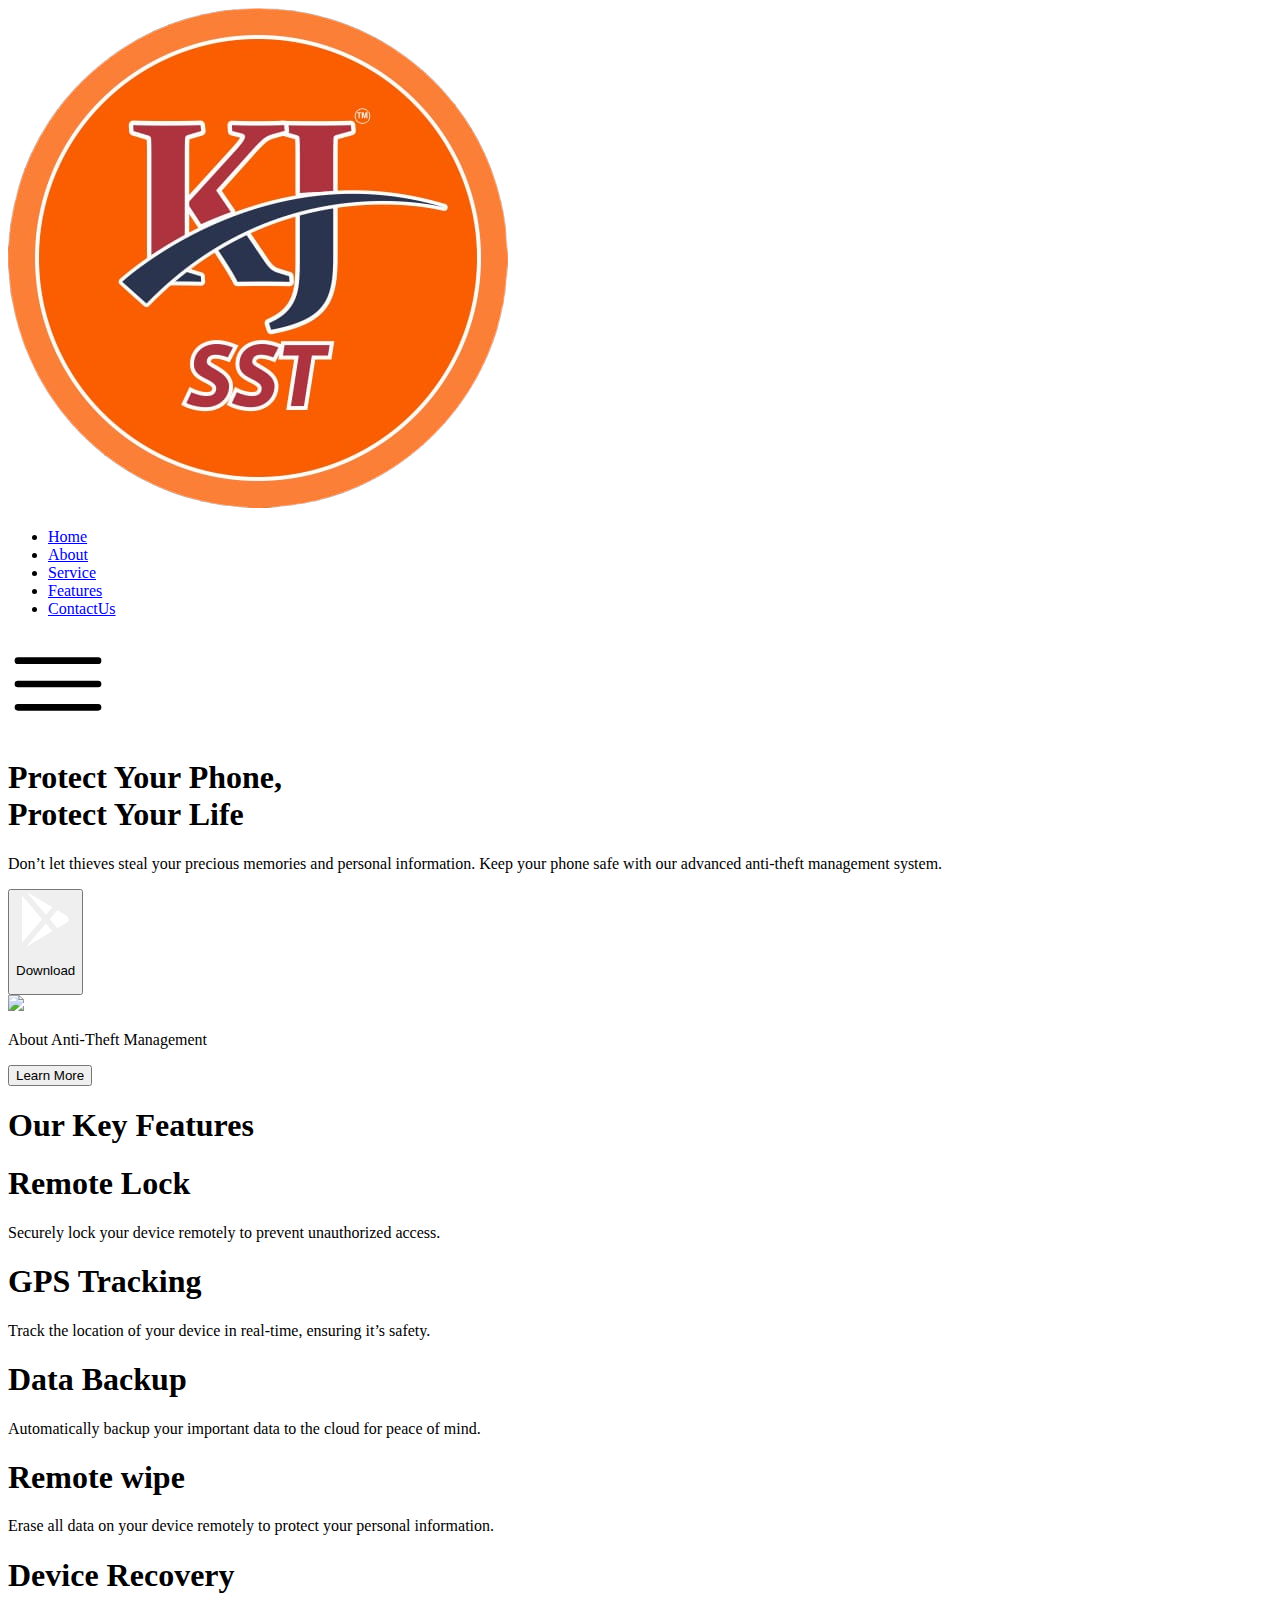
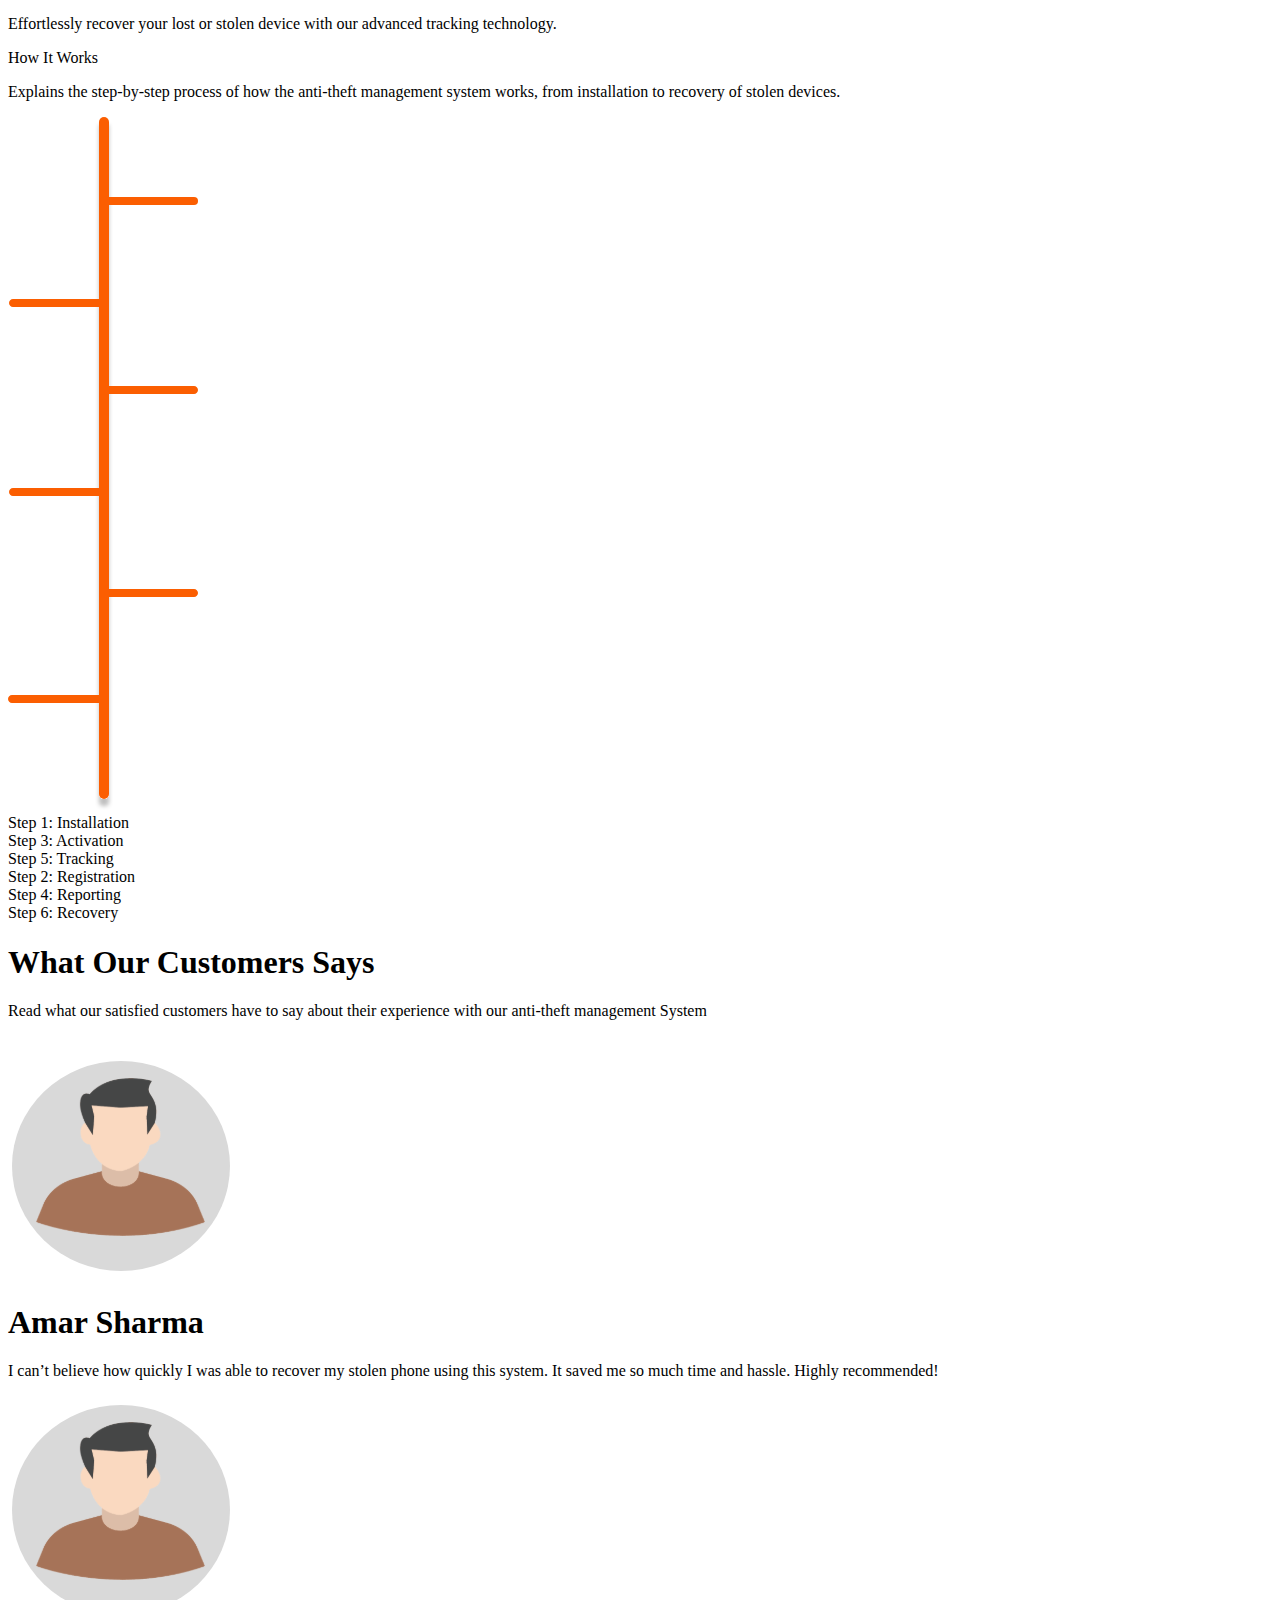
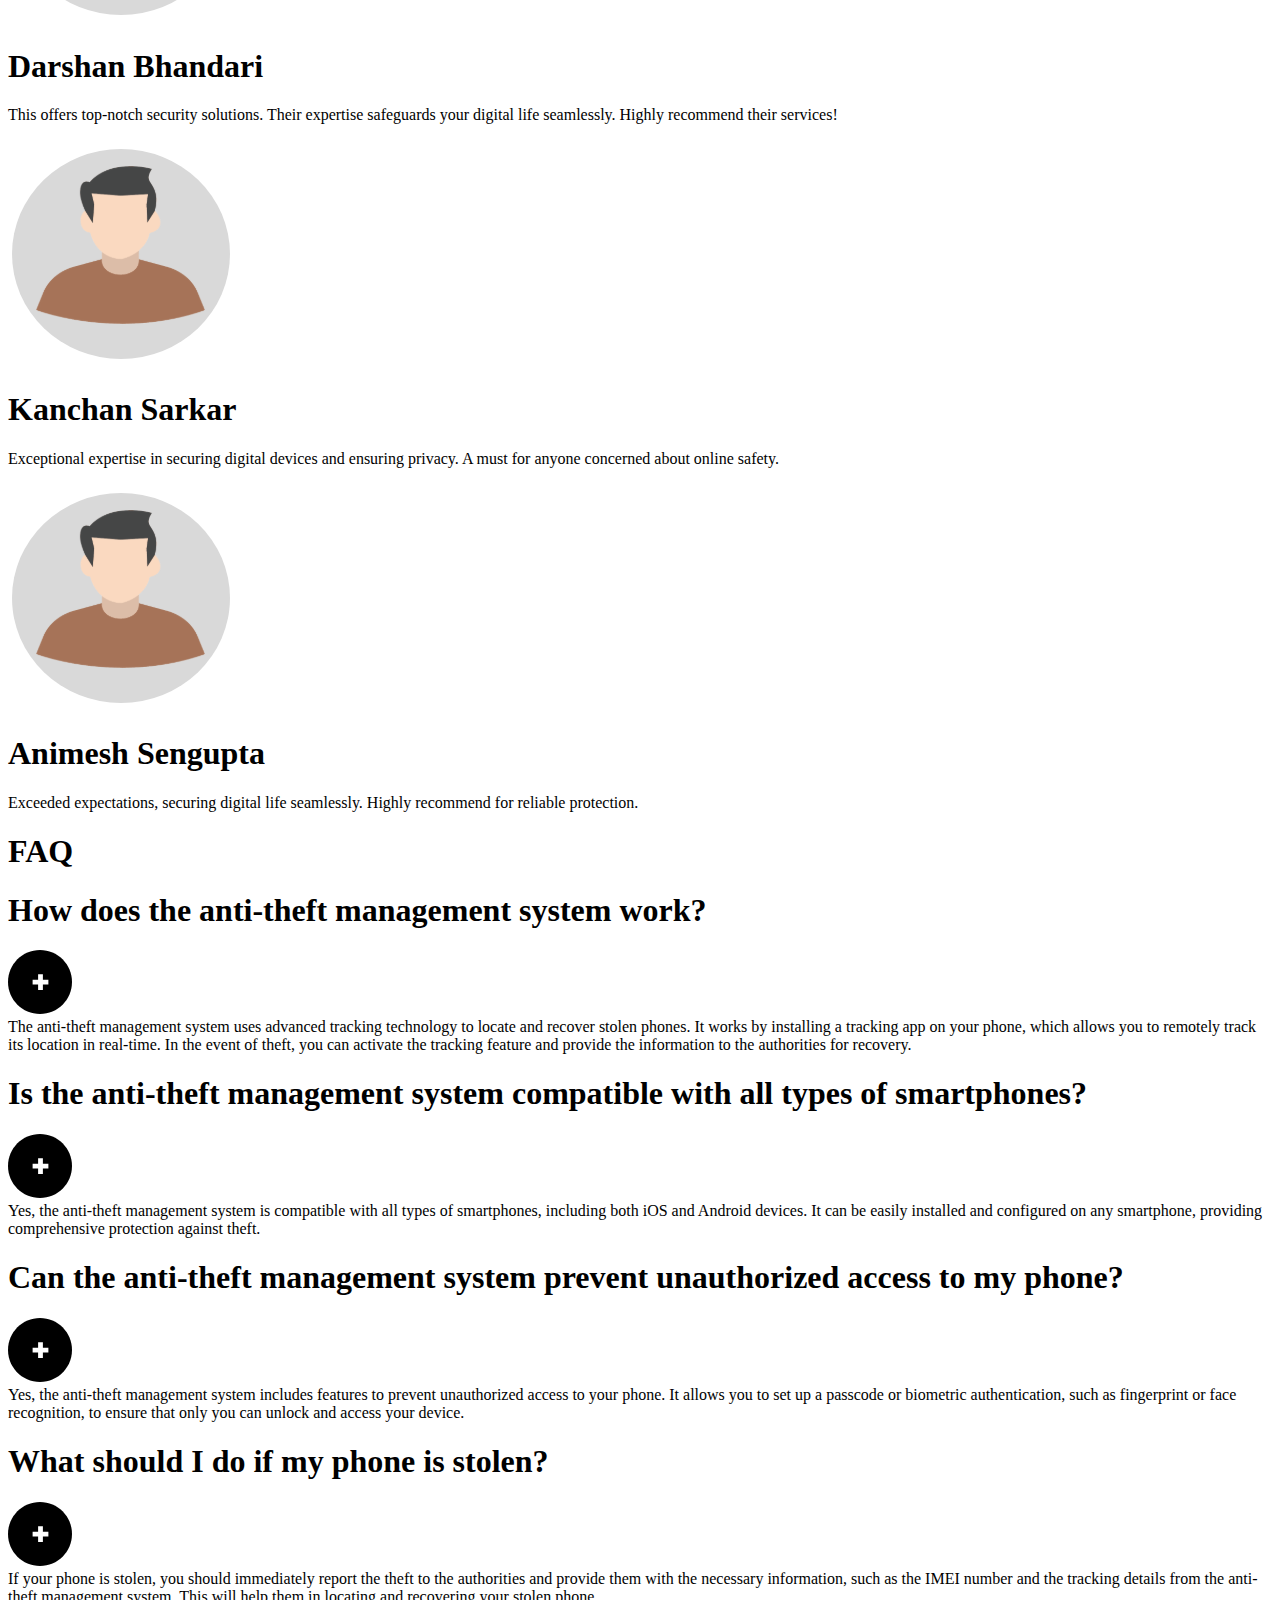
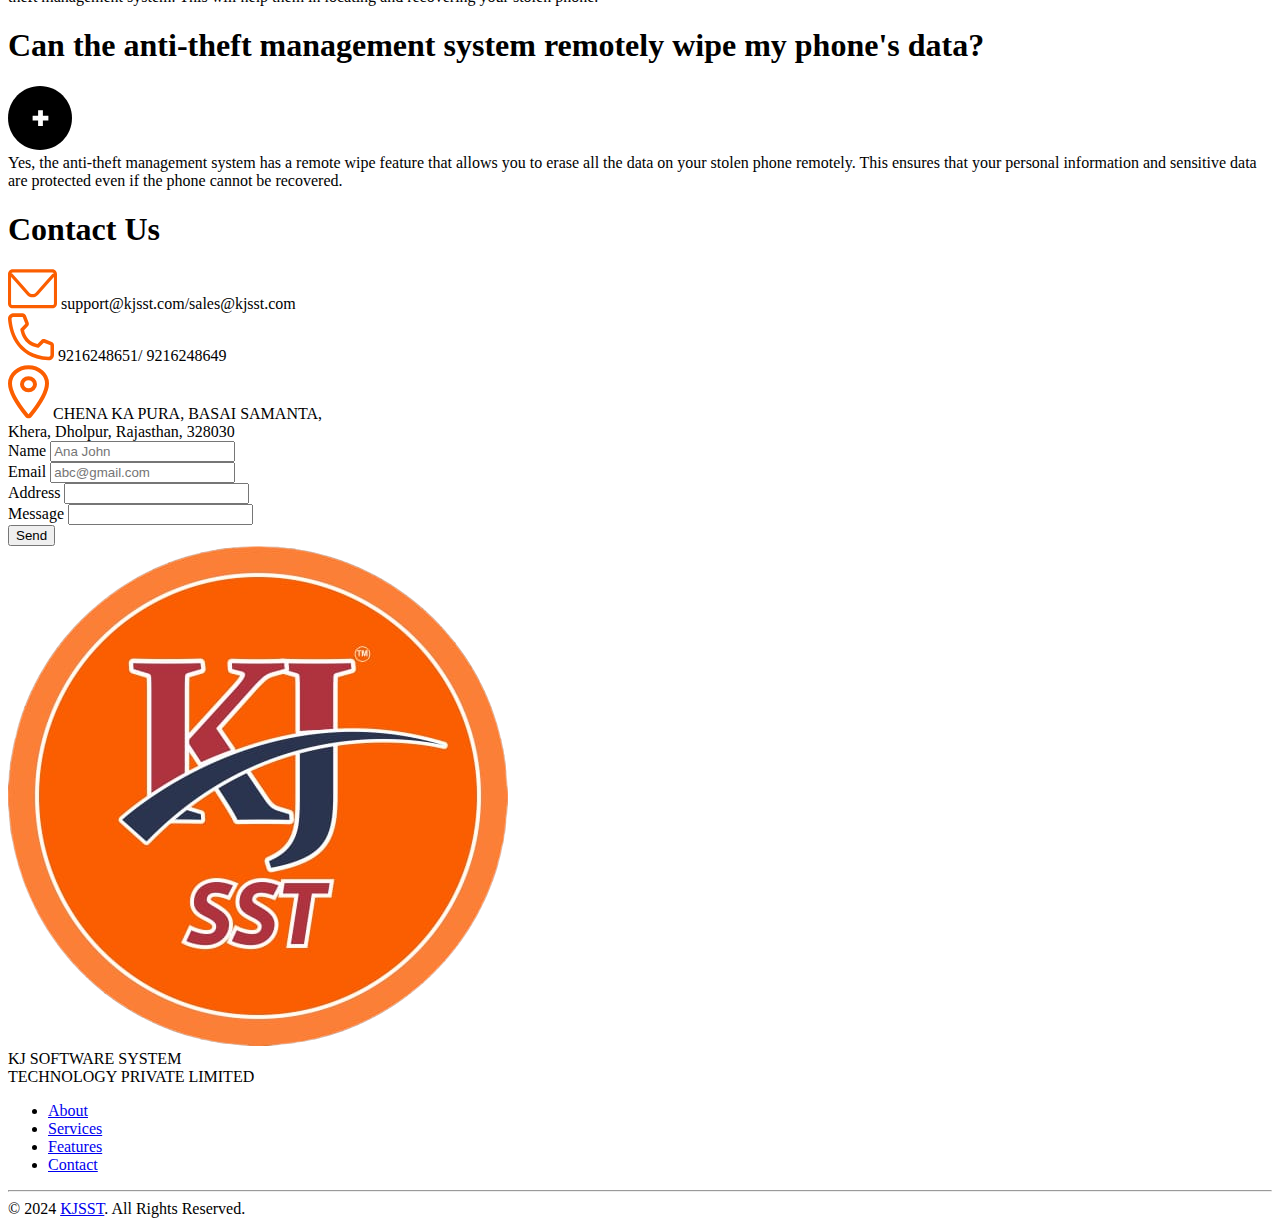
==== index.html @ 5d6f0995 "added" ====
<!DOCTYPE html>
<html lang="en" class="scroll-smooth">
<head>
    <meta charset="UTF-8">
    <meta name="viewport" content="width=device-width, initial-scale=1.0">
    <script src="https://cdn.tailwindcss.com"></script>
    <link rel="shortcut icon" href="/image/company_logo.png" type="image/x-icon">
    <title>KS Software System</title>
</head>
<body class=" scroll-smooth">

    <nav class="h-20 z-40 w-screen fixed shadow-lg flex justify-between items-center bg-white pl-16 pr-24 max-[1000px]:pl-10 max-[1000px]:pr-5 max-[600px]:pl-6">
            <div >
                <img src="image/company_logo.png" class="h-12 " />
            </div>

        <div>
            <ul class="flex justify-center items-center gap-20 font-[600px] text-xl text-black max-[1000px]:gap-8 max-[100px]:text-lg max-[600px]:hidden">
                <li class="cursor-pointer  hover:text-orange-500  "><a href="#home">Home</a></li>
                <li class="cursor-pointer hover:text-orange-500"><a href="#about">About</a></li>
                <li class="cursor-pointer hover:text-orange-500"><a href="#service">Service</a></li>
                <li class="cursor-pointer hover:text-orange-500"><a href="#feature">Features</a></li>
                <li class="cursor-pointer hover:text-orange-500"><a href="#contact">ContactUs</a></li>
            </ul>
        </div>

        <image src="/image/menu.svg" class="min-[600px]:hidden h-9" />
    </nav>

    <div class="flex justify-center items-center h-scren p-5 max-[1090px]:flex-col" id="home">
        <div class="w-[45%] flex flex-col justify-start items-start gap-9 max-[1090px]:mt-28 max-[1090px]:w-[90%]  ">
            <h1 class="text-[#3C3939 ] text-6xl font-bold leading-[4.2rem] max-[520px]:text-4xl">
                Protect Your Phone,<br>
                Protect Your Life
            </h1>
            <p class="text-slate-600 text-xl">Don’t let thieves steal your precious memories and personal information. Keep your phone safe with our advanced anti-theft management system.</p>
            <button class="h-16 w-56 bg-[#FB5E01] rounded-lg flex justify-center gap-4 items-center text-xl font-bold text-white">
                <img src="/image/playstore1.svg" class="h-9"/>
                <p>Download</p>

            </button>
        </div>
        <div class="">
            <img src="image/landing.png" class="h-[720px] max-[520px]:h-full" />

        </div>
    </div>
    <div class="h-96 bg-[#3C3939] flex justify-center items-center flex-col gap-20" id="about">
        <p class="text-white text-6xl font-bold max-[1000px]:text-4xl text-center">About Anti-Theft Management</p>
        <button class="h-20 w-64 bg-orange-600  text-white text-3xl font-semibold rounded-xl">Learn More</button>
    </div>

    <div class="h-scree p-20 bg-[#e2b191] flex flex-col justify-center items-center gap-14" id="feature">
        <h1 class="text-[#363131] text-6xl font-bold max-[520px]:text-3xl">Our Key Features</h1>
        <div class=" flex flex-col justify-center items-center gap-10">
            <div class="flex gap-8 max-[1440px]:flex-col max-[520px]:w-screen max-[520px]:justify-center max-[520px]:items-center"> 
                <div class="h-56 w-[450px] bg-[#e4dede] flex flex-col justify-center items-start p-5 gap-3 rounded-xl border shadow-xl max-[520px]:h-auto max-[520px]:p-8 max-[520px]:w-[90%]">
                    <h1 class=" text-[#0e0d0d]  font-bold text-4xl max-[520px]:text-2xl">Remote Lock</h1>
                    <p class="text-slate-900 text-lg">Securely lock your device remotely to prevent unauthorized access.</p>
                </div>
                <div class="h-56 w-[450px] bg-[#e4dede] flex flex-col justify-center items-start p-5 gap-3 rounded-xl border shadow-xl max-[520px]:h-auto max-[520px]:p-8 max-[520px]:w-[90%]">
                    <h1 class="text-[#0e0d0d]  font-bold text-4xl max-[520px]:text-2xl">GPS Tracking</h1>
                    <p class="text-slate-900 text-lg">Track the location of your device in real-time, ensuring it’s safety.</p>
                </div>
                <div class="h-56 w-[450px] bg-[#e4dede] flex flex-col justify-center items-start p-5 gap-3 rounded-xl border shadow-xl max-[520px]:h-auto max-[520px]:p-8 max-[520px]:w-[90%]">
                    <h1 class="text-[#0e0d0d]  font-bold text-4xl max-[520px]:text-2xl">Data Backup</h1>
                    <p class="text-slate-900 text-lg">Automatically backup your important data to the cloud for peace of mind.</p>
                </div>
            </div>


            <div class="flex gap-8  max-[1000px]:flex-col max-[520px]:w-screen max-[520px]:justify-center max-[520px]:items-center" > 
                <div class="h-56 w-[450px] bg-[#e4dede] flex flex-col justify-center items-start p-5 gap-3 rounded-xl border shadow-xl max-[520px]:h-auto max-[520px]:p-8 max-[520px]:w-[90%]">
                    <h1 class="text-[#0e0d0d]  font-bold text-4xl max-[520px]:text-2xl">Remote wipe</h1>
                    <p class="text-slate-900 text-lg">Erase all data on your device remotely to protect your personal information.</p>
                </div>
                <div class="h-56 w-[450px] bg-[#e4dede] flex flex-col justify-center items-start p-5 gap-3 rounded-xl border shadow-xl max-[520px]:h-auto max-[520px]:p-8 max-[520px]:w-[90%]">
                    <h1 class="text-[#0e0d0d]  font-bold text-4xl max-[520px]:text-2xl">Device Recovery</h1>
                    <p class="text-slate-900 text-lg">Effortlessly recover your lost or stolen device with our advanced tracking technology.</p>
                </div>
            </div>
        </div>

    </div>

    <div class="container mx-auto px-4 py-16 h-screen max-[1030px]:h-auto" id="service">
        <div class="w-[45%] pl-5 max-[1030px]:w-[70%] max-[520px]:w-[90%]">
            <h class="text-black text-6xl font-bold max-[520px]:text-3xl">
                How It Works
            </h>
            <p class="font-normal text-lg mt-3">
                Explains the step-by-step process of how the anti-theft management
system works, from installation to recovery of stolen devices.
            </p>
        </div>
        <div class=" flex justify-center items-center relative z-10 max-[520px]:h-[300px]  ">

            <image src="image/works.svg" class=" max-[1030px]:h-80 max-[1030px]:mt-10 max-[520px]:hidden"/>
            <div class="h-24 w-96 flex justify-center items-center bg-[#767373af] rounded-lg shadow-xl border text-white text-4xl font-bold absolute z-0 ml-[600px] top-11 max-[1030px]:h-10 max-[1030px]:w-44 max-[1030px]:text-lg max-[1030px]:ml-[300px] max-[1030px]:top-14  max-[520px]:ml-0  max-[520px]:top-5 ">
                Step 1: Installation
            </div>
            <div class="h-24 w-96 flex justify-center items-center bg-[#767373af] rounded-lg shadow-xl border text-white text-4xl font-bold absolute z-0 ml-[600px] top-56 max-[1030px]:h-10 max-[1030px]:w-44 max-[1030px]:text-lg max-[1030px]:ml-[300px] max-[1030px]:top-36 max-[520px]:ml-0   max-[520px]:top-40">
                Step 3: Activation 
            </div>
            <div class="h-24 w-96 flex justify-center items-center bg-[#767373af] rounded-lg shadow-xl border text-white text-4xl font-bold absolute z-0 ml-[600px] bottom-44 max-[1030px]:h-10 max-[1030px]:w-44 max-[1030px]:text-lg max-[1030px]:ml-[300px] max-[1030px]:bottom-20 max-[520px]:ml-0  max-[520px]:top-72 ">
                Step 5: Tracking
            </div>
            <div class="h-24 w-96 flex justify-center items-center bg-[#767373af] rounded-lg shadow-xl border text-white text-4xl font-bold absolute z-0 mr-[600px] top-36 max-[1030px]:h-10 max-[1030px]:w-44 max-[1030px]:text-lg max-[1030px]:ml-[300px] max-[1030px]:top-28 max-[520px]:mr-0 max-[520px]:ml-0  max-[520px]:top-24 ">
                Step 2: Registration 
            </div>
            <div class="h-24 w-96 flex justify-center items-center bg-[#767373af] rounded-lg shadow-xl border text-white text-4xl font-bold absolute z-0 mr-[600px] top-80 mt-5 max-[1030px]:h-10 max-[1030px]:w-44 max-[1030px]:text-lg max-[1030px]:ml-[300px] max-[1030px]:top-44   max-[520px]:mr-0 max-[520px]:ml-0  max-[520px]:top-48">
                Step 4: Reporting 
            </div>
            <div class="h-24 w-96 flex justify-center items-center bg-[#767373af] rounded-lg shadow-xl border text-white text-4xl font-bold absolute z-0 mr-[600px] bottom-16 max-[1030px]:h-10 max-[1030px]:w-44 max-[1030px]:text-lg max-[1030px]:ml-[300px] max-[1030px]:bottom-8  max-[520px]:mr-0 max-[520px]:ml-0 max-[520px]:top-96 ">
                Step 6: Recovery
            </div>
        </div>
    </div>
    <div class="h-screen flex justify-center items-center mt-20 gap-36 max-[1300px]:gap-10 max-[1300px]:flex-col p-16 max-[1090px]:p-0">
        <div class="w-[45%] flex flex-col justify-start items-start gap-9 max-[1090px]:w-[70%]">
            <h1 class="text-[#3C3939] text-6xl font-bold leading-[4.2rem] max-[520px]:text-3xl ">
                What Our Customers Says
            </h1>
            <p class="text-slate-600 text-xl">Read what our satisfied customers have to say about their experience with our anti-theft management System</p>
        </div>

       
        <swiper-container class="mySwiper max-[520px]:flex max-[520px]:justify-center max-[520px]:items-center h-[450px] w-[500px] max-[520px]:w-[100%] max-[520px]:h-auto" pagination="true" pagination-clickable="true" navigation="true"
        space-between="30" centered-slides="true" autoplay-delay="6000" autoplay-disable-on-interaction="false">
        <swiper-slide>
            <div class="h-[450px] w-[500px] border-[1px] flex-col border-black  rounded-se-2xl rounded-bl-2xl flex justify-center items-center gap-5 bg-white shadow-xl max-[520px]:w-[100%] max-[520px]:h-auto max-[520px]:p-8">
                 <image src="image/customer.svg" class="h-44" />
                 <h1 class="text-3xl font-semibold">Amar Sharma</h1>
                 <div class="w-[90%] h-28 border-[1px] border-black p-4 text-justify rounded-md max-[520px]:p-6 max-[520px]:h-auto">
                    I can’t believe how quickly I was able to recover my stolen phone using this system. It saved me so much time and hassle. Highly recommended!
                 </div>
            </div>
            </swiper-slide>
            <swiper-slide>
                <div class="h-[450px] w-[500px] border-[1px] flex-col border-black  rounded-se-2xl rounded-bl-2xl flex justify-center items-center gap-5 bg-white shadow-xl max-[520px]:w-[100%] max-[520px]:h-auto max-[520px]:p-8">
                     <image src="image/customer.svg" class="h-44" />
                     <h1 class="text-3xl font-semibold">Darshan Bhandari</h1>
                     <div class="w-[90%] h-28 border-[1px] border-black p-4 text-justify rounded-md max-[520px]:p-6 max-[520px]:h-auto">
                       This offers top-notch security solutions. Their expertise safeguards your digital life seamlessly. Highly recommend their services!
                     </div>
                </div>
                </swiper-slide>
                <swiper-slide>
                    <div class="h-[450px] w-[500px] border-[1px] flex-col border-black  rounded-se-2xl rounded-bl-2xl flex justify-center items-center gap-5 bg-white shadow-xl max-[520px]:w-[100%] max-[520px]:h-auto max-[520px]:p-8">
                         <image src="image/customer.svg" class="h-44" />
                         <h1 class="text-3xl font-semibold">Kanchan Sarkar</h1>
                         <div class="w-[90%] h-28 border-[1px] border-black p-4 text-justify rounded-md max-[520px]:p-6 max-[520px]:h-auto">
                            Exceptional expertise in securing digital devices and ensuring privacy. A must for anyone concerned about online safety.
                         </div>
                    </div>
                    </swiper-slide>
                    <swiper-slide>
                        <div class="h-[450px] w-[500px] border-[1px] flex-col border-black  rounded-se-2xl rounded-bl-2xl flex justify-center items-center gap-5 bg-white shadow-xl max-[520px]:w-[100%] max-[520px]:h-auto max-[520px]:p-8">
                             <image src="image/customer.svg" class="h-44" />
                             <h1 class="text-3xl font-semibold">Animesh Sengupta</h1>
                             <div class="w-[90%] h-28 border-[1px] border-black p-4 text-justify rounded-md max-[520px]:p-6 max-[520px]:h-auto">
                                Exceeded expectations, securing digital life seamlessly. Highly recommend for reliable protection.
                             </div>
                        </div>
                        </swiper-slide>
        </swiper-container >
        
    </div>
    <div class="h-6 bg-[#cdcccc]">

    </div>
    <div class="container mx-auto px-4 py-16  flex justify-start items-start flex-col gap-10 mt-5">
        <h1 class="text-black text-6xl font-bold ml-16  max-[520px]:text-4xl">FAQ</h1>
        <div class="flex flex-col justify-center items-center gap-8">
            <div class="flex flex-col  border-[4px] border-[#F8F8F8] w-[90%] rounded-2xl">
                <div class="flex justify-between items-center h-28 bg-[#F8F8F8] p-8 max-[760px]:h-auto">
                    <h1 class="text-4xl text-black font-bold max-[520px]:text-2xl">

                        How does the anti-theft management system work?
                    </h1>
                    <image src="/image/add.svg" class="h-14 max-[520px]:h-8"/>
                </div>
                <div class="p-10 text-stone-700 text-xl font-normal">
                    The anti-theft management system uses advanced tracking technology to locate and recover stolen phones. It works by installing a tracking app on your phone, which allows you to remotely track its location in real-time. In the event of theft, you can activate the tracking feature and provide the information to the authorities for recovery.
                </div>
            </div>

            

            <div class="flex flex-col  border-[4px] border-[#F8F8F8] w-[90%] rounded-2xl">
                <div class="flex justify-between items-center h-28 bg-[#F8F8F8] p-8 max-[760px]:h-auto">
                    <h1 class="text-4xl text-black font-bold max-[520px]:text-2xl">

                        Is the anti-theft management system compatible with all types of smartphones?
                    </h1>
                    <image src="/image/add.svg" class="h-14 max-[520px]:h-8"/>
                </div>
                <div class="p-10 text-stone-700 text-xl font-normal">
                    Yes, the anti-theft management system is compatible with all types of smartphones, including both iOS and Android devices. It can be easily installed and configured on any smartphone, providing comprehensive protection against theft.
                </div>
            </div>


            <div class="flex flex-col  border-[4px] border-[#F8F8F8] w-[90%] rounded-2xl">
                <div class="flex justify-between items-center h-28 bg-[#F8F8F8] p-8 max-[760px]:h-auto">
                    <h1 class="text-4xl text-black font-bold max-[520px]:text-2xl">

                        Can the anti-theft management system prevent unauthorized access to my phone?
                    </h1>
                    <image src="/image/add.svg" class="h-14 max-[520px]:h-8"/>
                </div>
                <div class="p-10 text-stone-700 text-xl font-normal">
                    Yes, the anti-theft management system includes features to prevent unauthorized access to your phone. It allows you to set up a passcode or biometric authentication, such as fingerprint or face recognition, to ensure that only you can unlock and access your device.
                </div>
            </div>


            <div class="flex flex-col  border-[4px] border-[#F8F8F8] w-[90%] rounded-2xl">
                <div class="flex justify-between items-center h-28 bg-[#F8F8F8] p-8 max-[760px]:h-auto">
                    <h1 class="text-4xl text-black font-bold max-[520px]:text-2xl">

                        What should I do if my phone is stolen?
                    </h1>
                    <image src="/image/add.svg" class="h-14 max-[520px]:h-8"/>
                </div>
                <div class="p-10 text-stone-700 text-xl font-normal">
                    If your phone is stolen, you should immediately report the theft to the authorities and provide them with the necessary information, such as the IMEI number and the tracking details from the anti-theft management system. This will help them in locating and recovering your stolen phone.
                </div>
            </div>


            <div class="flex flex-col  border-[4px] border-[#F8F8F8] w-[90%] rounded-2xl">
                <div class="flex justify-between items-center h-28 bg-[#F8F8F8] p-8 max-[760px]:h-auto">
                    <h1 class="text-4xl text-black font-bold max-[520px]:text-2xl">

                        Can the anti-theft management system remotely wipe my phone's data?
                    </h1>
                    <image src="/image/add.svg" class="h-14 max-[520px]:h-8"/>
                </div>
                <div class="p-10 text-stone-700 text-xl font-normal">
                    Yes, the anti-theft management system has a remote wipe feature that allows you to erase all the data on your stolen phone remotely. This ensures that your personal information and sensitive data are protected even if the phone cannot be recovered.
                </div>
            </div>


        </div>
       

        
    </div>

    <div class="container mx-auto px-4 py-16  flex justify-center items-center flex-col gap-10 mt-5 max-[700px]:" id="contact"> 
        <h1 class="text-black text-6xl font-bold ml-16 max-[520px]:ml-0 max-[520px]:text-3xl">Contact Us</h1>
        <div class="flex  justify-around items-center gap-44 max-[1090px]:flex-col-reverse max-[1090px]:gap-20">
            <div class="flex flex-col justify-start items-start gap-14 w-[40%] max-[1090px]:w-[90%] max-[1090px]:bg-slate-100 max-[1090px]:p-10 max-[1090px]:rounded-xl">
                <div class="flex  justify-center items-center gap-7 text-orange-500 text-2xl font-semibold max-[520px]:text-lg max-[500px]:w-[100%]">
                    <image src="image/mail.svg" class="max-[520px]:h-6"/>
                    support@kjsst.com/sales@kjsst.com
                </div>
                <div class="flex  justify-center items-center gap-7 text-orange-500 text-2xl font-semibold max-[520px]:text-lg">
                    <image src="image/call.svg" class="max-[520px]:h-6"/>
                    9216248651/
9216248649
                </div>
                <div class="flex  justify-center items-center gap-7 text-orange-500 text-2xl font-semibold max-[520px]:text-lg">
                    <image src="image/location.svg" class="max-[520px]:h-6"/>
                    CHENA KA PURA, BASAI SAMANTA,<br> Khera, Dholpur,
Rajasthan, 328030
                </div>
            </div>

            <div class=" bg-[#F8F8F8] w-[650px] rounded-2xl  p-10 max-[700px]:w-[100%]" >
                <div class="flex flex-col mb-4 gap-2">
                    <label for="name" class=" text-lg font-semibold">Name</label>
                    <input type="text" id="name" placeholder="Ana John" class="w-full p-6 pl-10 text-xl rounded-xl outline-none text-stone-600 ">
                  </div>
                  <div class="flex flex-col mb-4 gap-2">
                    <label for="email" class="text-lg font-semibold">Email</label>
                    <input type="email" id="email" placeholder="abc@gmail.com" class="w-full p-6 pl-10 text-xl rounded-xl outline-none text-stone-500 ">
                  </div>
                  <div class="flex flex-col mb-4 gap-2">
                    <label for="address" class="text-lg font-semibold">Address</label>
                    <input type="text" id="address" value="" class="w-full p-8 pl-10 text-xl rounded-xl outline-none text-stone-500">
                  </div>
                  <div class="flex flex-col mb-4 gap-2">
                    <label for="message" class="text-lg font-semibold">Message</label>
                    <input type="text" id="message"class="w-full p-2 pl-10 text-xl rounded-xl outline-none text-stone-500 h-36">
                  </div>
                  <div class="flex items-center mb-4 ">
                    <button class="bg-orange-500 hover:bg-orange-700 text-white font-bold p-5 w-full  rounded-lg text-xl mt-4">Send</button>
                  </div>
                  
                </div>
            </div>
        </div>
    </div>

    

<footer class="  shadow bg-[#1f1d1d] ">
    <div class="w-full max-w-screen-xl mx-auto p-4 md:py-8">
        <div class="sm:flex sm:items-center sm:justify-between ">
            <div class="flex items-center mb-4 sm:mb-0 space-x-3 ">
                <img src="/image//company_logo.png" class="h-12" alt="Flowbite Logo" />
                <div class="self-center text-2xl font-semibold  dark:text-white max-[1000px]:w-[60%] max-[627px]:w-[100%]">KJ SOFTWARE SYSTEM <br>TECHNOLOGY PRIVATE<span class="underline underline-offset-8  decoration-orange-400 "> LIMITED</span>
                </div>
            </div>
            <ul class="flex flex-wrap items-center mb-6 text-sm font-medium  sm:mb-0 text-gray-400">
                <li>
                    <a href="#about" class="hover:underline me-4 md:me-6">About</a>
                </li>
                <li>
                    <a href="#service" class="hover:underline me-4 md:me-6">Services</a>
                </li>
                <li>
                    <a href="#feature" class="hover:underline me-4 md:me-6">Features</a>
                </li>
                <li>
                    <a href="#contact" class="hover:underline">Contact</a>
                </li>
            </ul>
        </div>
        <hr class="my-6  sm:mx-auto border-gray-700 lg:my-8" />
        <span class="block text-sm  sm:text-center text-gray-400">© 2024 <a href="/index.html" class="hover:underline">KJSST</a>. All Rights Reserved.</span>
    </div>
</footer>


<script src="https://cdn.jsdelivr.net/npm/swiper@10/swiper-element-bundle.min.js"></script>
 
</body>
</html>
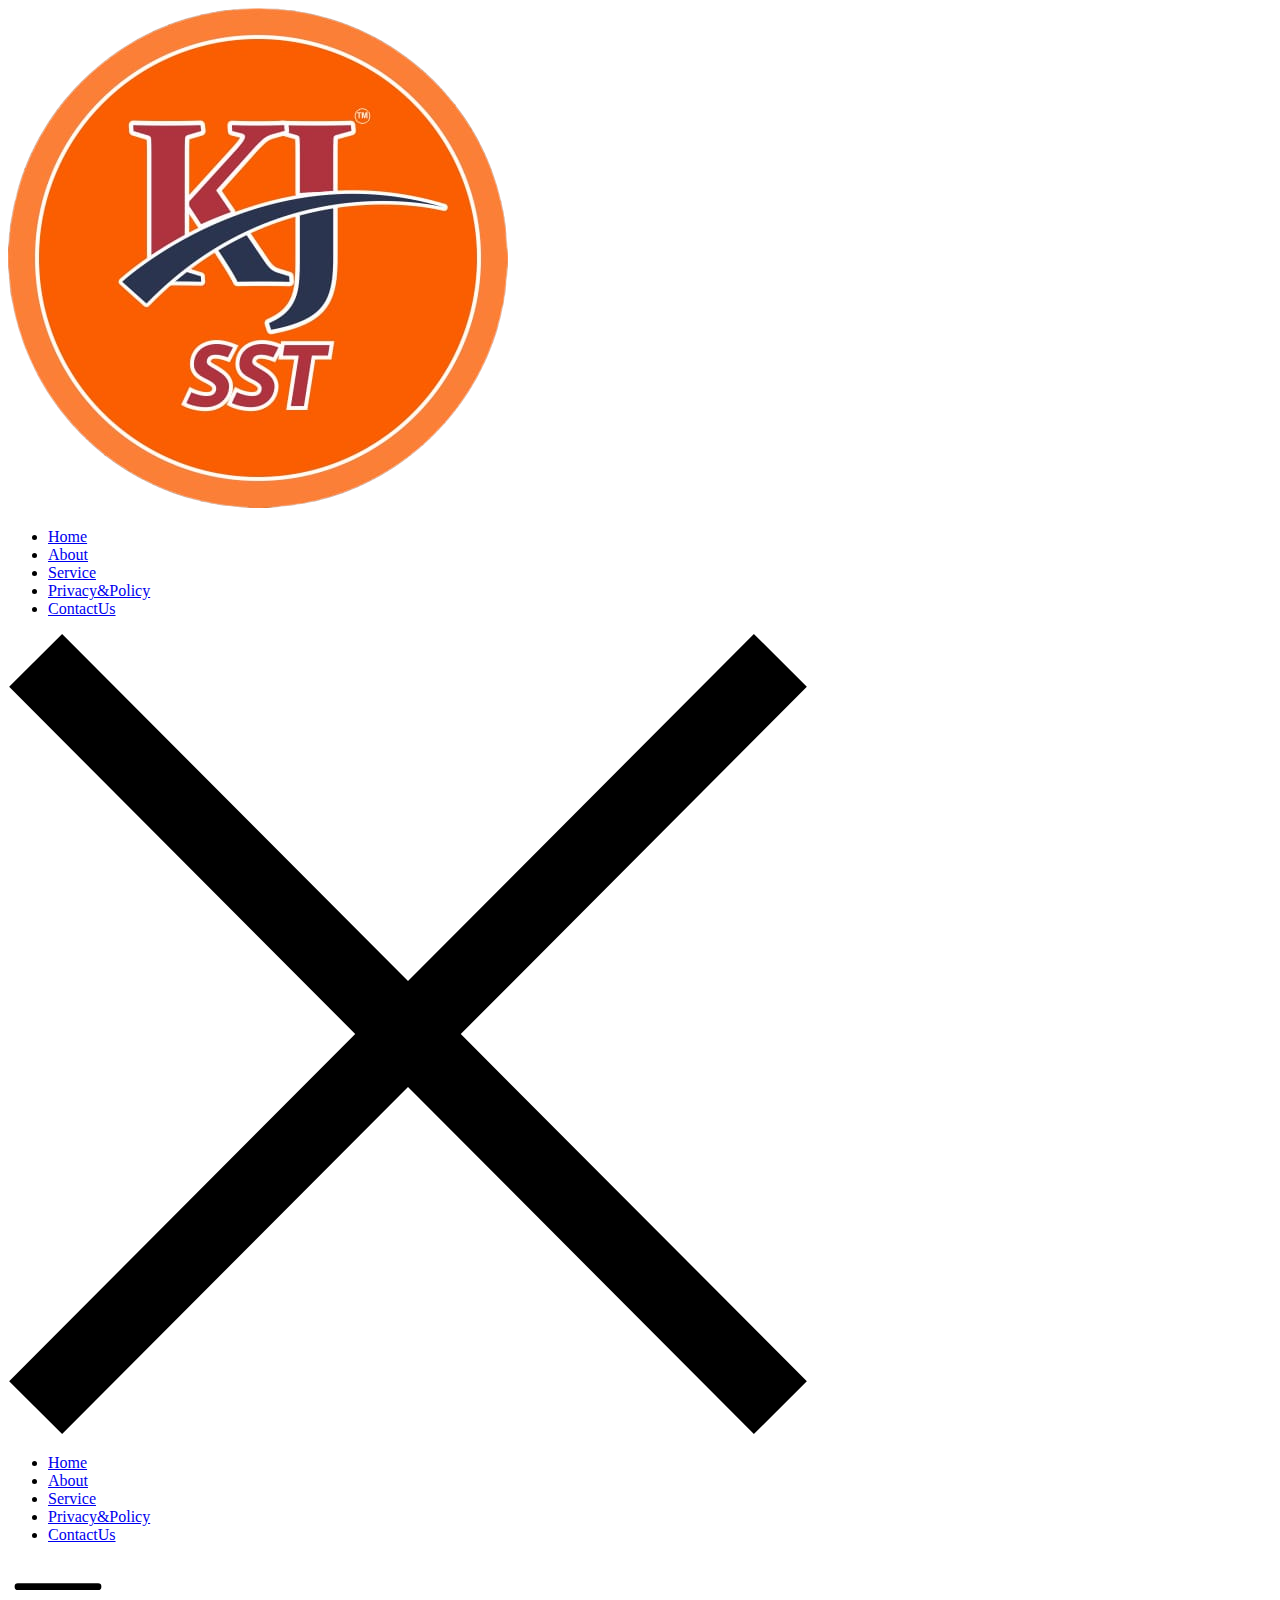
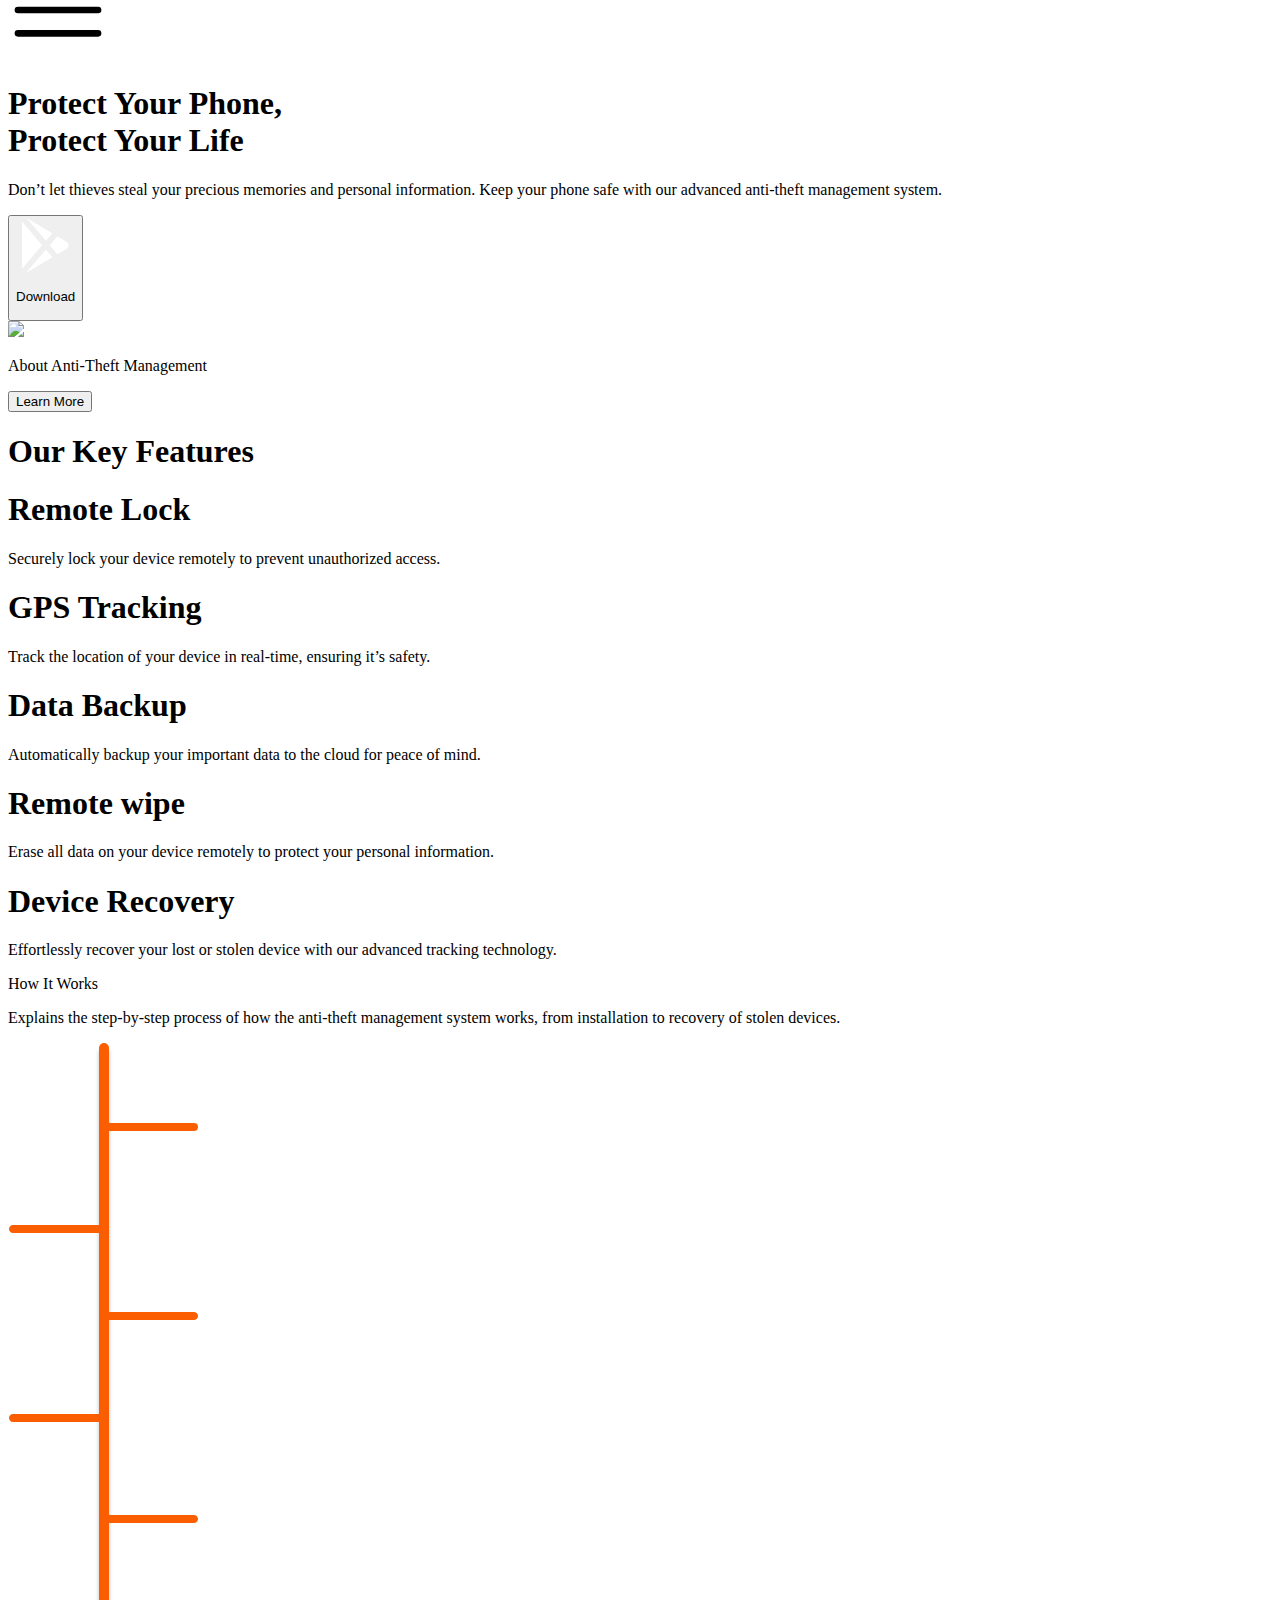
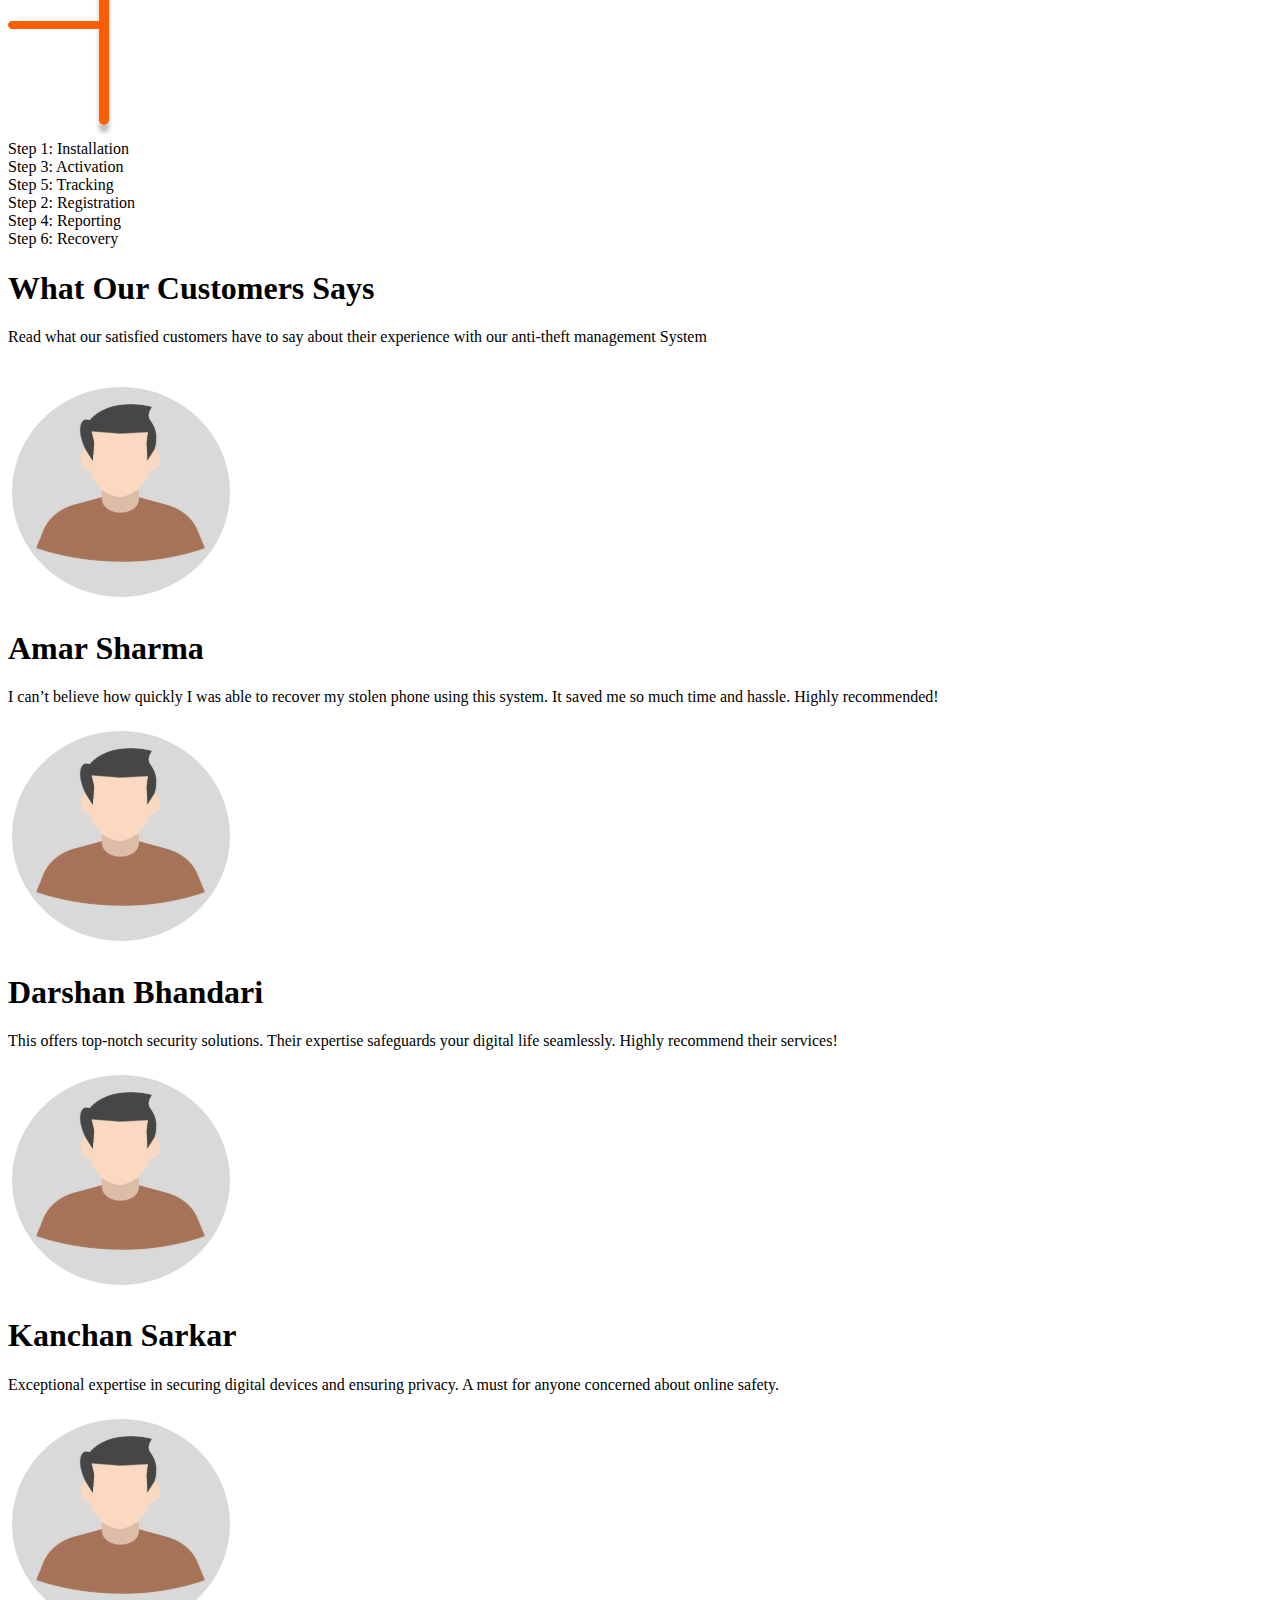
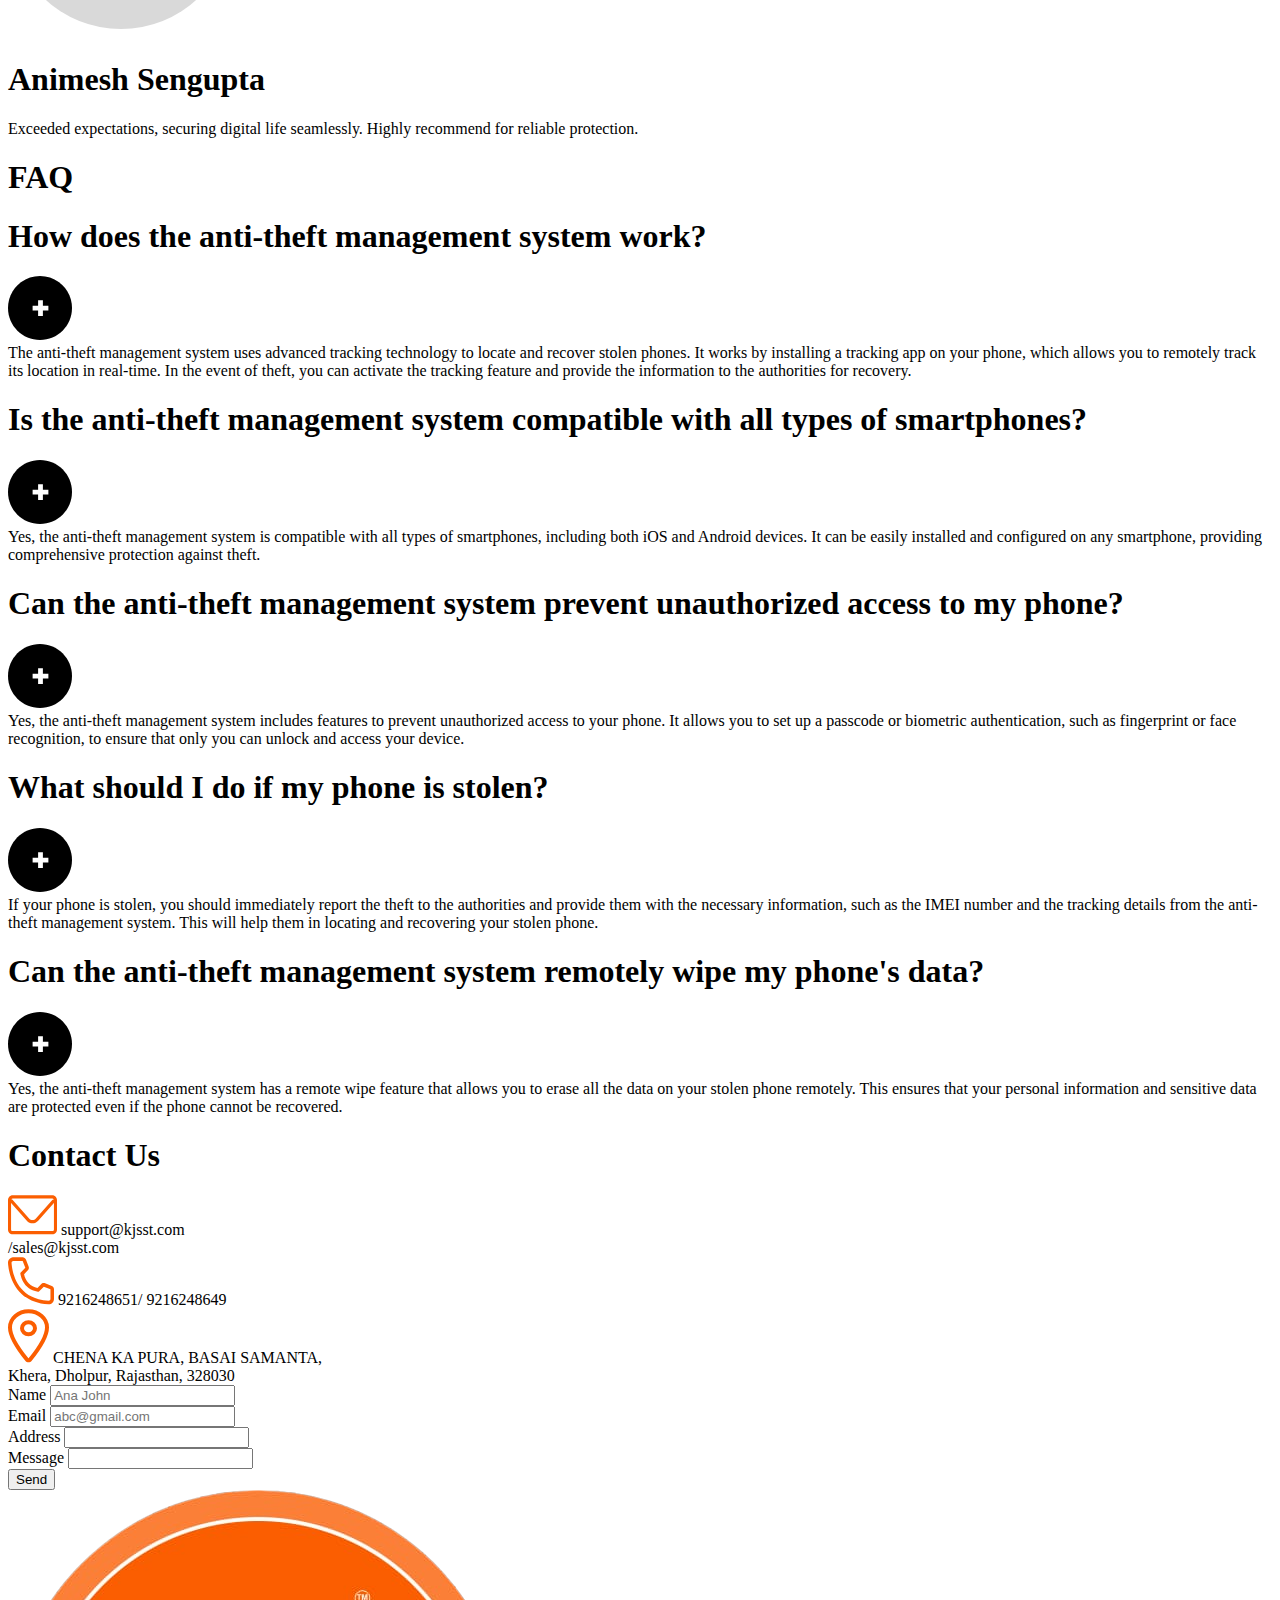
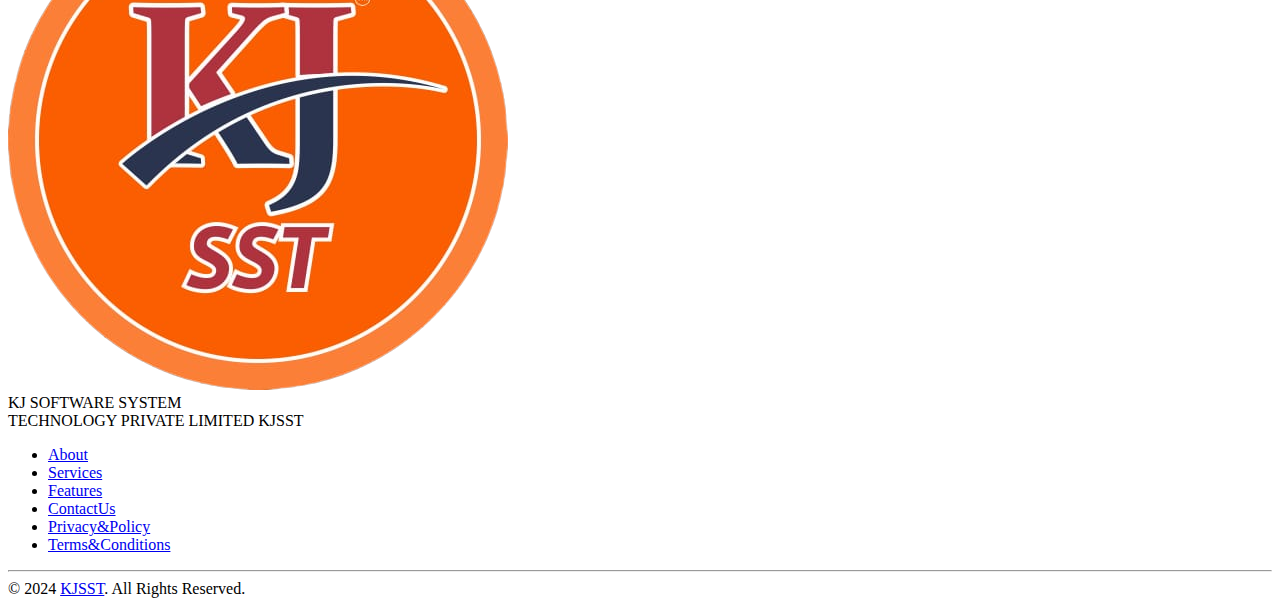
==== commit c0246126: "added" ====
--- a/index.html
+++ b/index.html
@@ -2,10 +2,11 @@
 <html lang="en" class="scroll-smooth">
 <head>
     <meta charset="UTF-8">
-    <meta name="viewport" content="width=device-width, initial-scale=1.0">
+    <meta name="viewport" content="width=device-width, initial-scale=1.0 ,user-scalable=no" >
+    <link rel="stylesheet" href="styles.css">
     <script src="https://cdn.tailwindcss.com"></script>
     <link rel="shortcut icon" href="/image/company_logo.png" type="image/x-icon">
-    <title>KS Software System</title>
+    <title>KJ Software System</title>
 </head>
 <body class=" scroll-smooth">
 
@@ -19,12 +20,29 @@
                 <li class="cursor-pointer  hover:text-orange-500  "><a href="#home">Home</a></li>
                 <li class="cursor-pointer hover:text-orange-500"><a href="#about">About</a></li>
                 <li class="cursor-pointer hover:text-orange-500"><a href="#service">Service</a></li>
-                <li class="cursor-pointer hover:text-orange-500"><a href="#feature">Features</a></li>
+                <li class="cursor-pointer hover:text-orange-500"><a href="Privacy.html">Privacy&Policy</a></li>
                 <li class="cursor-pointer hover:text-orange-500"><a href="#contact">ContactUs</a></li>
             </ul>
-        </div>
-
-        <image src="/image/menu.svg" class="min-[600px]:hidden h-9" />
+
+            <div class="min-[600px]:hidden h-screen top-0 bg-slate-200 absolute right-0 z-50 w-[60%] translate-x-full menubarsec">
+                <div class="w-full  flex justify-end items-end p-7  ">
+
+                    <img src="/image/cross.svg" class="close1 h-12  bg-slate-300 p-3 "/>
+                </div>
+                <ul class="flex justify-start flex-col items-start gap-20 font-[600px] text-xl text-black max-[1000px]:gap-8 max-[1000px]:text-lg  h-full w-[90%] p-8 pt-20">
+                    
+
+                    <li class="cursor-pointer  hover:text-orange-500    h-10 w-full flex justify-start p-5 items-center"><a href="#home">Home</a></li>
+                    <li class="cursor-pointer hover:text-orange-500  h-10 w-full flex justify-start p-5 items-center"><a href="#about">About</a></li>
+                    <li class="cursor-pointer hover:text-orange-500  h-10 w-full flex justify-start p-5 items-center"><a href="#service">Service</a></li>
+                    <li class="cursor-pointer hover:text-orange-500  h-10 w-full flex justify-start p-5 items-center"><a href="Privacy.html">Privacy&Policy</a></li>
+                    <li class="cursor-pointer hover:text-orange-500  h-10 w-full flex justify-start p-5 items-center"><a href="#contact">ContactUs</a></li>
+                </ul>
+            </div>
+            
+        </div>
+
+        <image src="/image/menu.svg" class="hambutton min-[600px]:hidden h-9" />
     </nav>
 
     <div class="flex justify-center items-center h-scren p-5 max-[1090px]:flex-col" id="home">
@@ -255,7 +273,7 @@
             <div class="flex flex-col justify-start items-start gap-14 w-[40%] max-[1090px]:w-[90%] max-[1090px]:bg-slate-100 max-[1090px]:p-10 max-[1090px]:rounded-xl">
                 <div class="flex  justify-center items-center gap-7 text-orange-500 text-2xl font-semibold max-[520px]:text-lg max-[500px]:w-[100%]">
                     <image src="image/mail.svg" class="max-[520px]:h-6"/>
-                    support@kjsst.com/sales@kjsst.com
+                    support@kjsst.com<br>/sales@kjsst.com
                 </div>
                 <div class="flex  justify-center items-center gap-7 text-orange-500 text-2xl font-semibold max-[520px]:text-lg">
                     <image src="image/call.svg" class="max-[520px]:h-6"/>
@@ -298,14 +316,20 @@
     
 
 <footer class="  shadow bg-[#1f1d1d] ">
-    <div class="w-full max-w-screen-xl mx-auto p-4 md:py-8">
-        <div class="sm:flex sm:items-center sm:justify-between ">
+    <div class="w-full max-w-screen-xl mx-auto p-4 md:py-8 ">
+        <div class="sm:flex sm:items-center sm:justify-between   ">
             <div class="flex items-center mb-4 sm:mb-0 space-x-3 ">
                 <img src="/image//company_logo.png" class="h-12" alt="Flowbite Logo" />
-                <div class="self-center text-2xl font-semibold  dark:text-white max-[1000px]:w-[60%] max-[627px]:w-[100%]">KJ SOFTWARE SYSTEM <br>TECHNOLOGY PRIVATE<span class="underline underline-offset-8  decoration-orange-400 "> LIMITED</span>
-                </div>
-            </div>
-            <ul class="flex flex-wrap items-center mb-6 text-sm font-medium  sm:mb-0 text-gray-400">
+                <div class="self-center text-2xl font-semibold  text-white max-[1000px]:w-[60%] max-[627px]:w-[100%]"><span class="max-[700px]:hidden">KJ SOFTWARE SYSTEM <br>TECHNOLOGY PRIVATE<span class="underline underline-offset-8  decoration-orange-400 "> LIMITED</span></span>
+                    <span class="min-[700px]:hidden ">
+                        KJSST
+                    </span>
+
+
+                    
+                </div>
+            </div>
+            <ul class="flex flex-wrap justify-center items-center mb-6 text-sm font-medium  sm:mb-0 text-gray-400 gap-10">
                 <li>
                     <a href="#about" class="hover:underline me-4 md:me-6">About</a>
                 </li>
@@ -316,7 +340,13 @@
                     <a href="#feature" class="hover:underline me-4 md:me-6">Features</a>
                 </li>
                 <li>
-                    <a href="#contact" class="hover:underline">Contact</a>
+                    <a href="#contact" class="hover:underline">ContactUs</a>
+                </li>
+                <li>
+                    <a href="Privacy.html" class="hover:underline">Privacy&Policy</a>
+                </li>
+                <li>
+                    <a href="Terms.html" class="hover:underline">Terms&Conditions</a>
                 </li>
             </ul>
         </div>
@@ -327,6 +357,8 @@
 
 
 <script src="https://cdn.jsdelivr.net/npm/swiper@10/swiper-element-bundle.min.js"></script>
+<script src="script.js"></script>
+
  
 </body>
 </html>--- a/styles.css
+++ b/styles.css
@@ -0,0 +1,4 @@
+.menubarsec.active{
+    transform: translate(0%);
+    transition: .7s;
+  }